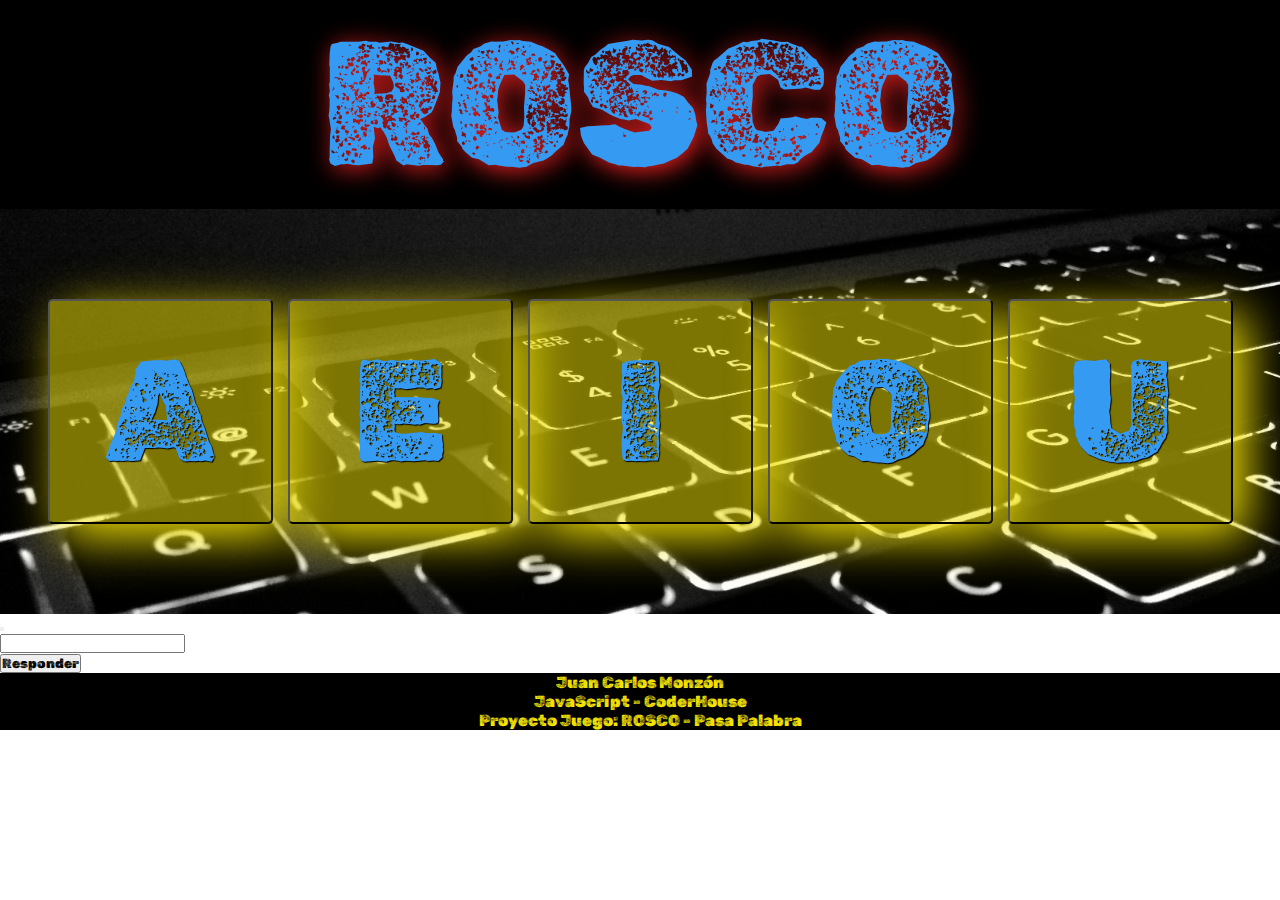
==== juego.html @ 6ccd4cc8 "inicio repositorio  version inicial" ====
<!DOCTYPE html>
<html lang="es">

<head>
    <meta charset="UTF-8">
    <meta http-equiv="X-UA-Compatible" content="IE=edge">
    <meta name="viewport" content="width=device-width, initial-scale=1.0">
    <!-- CSS only -->
    <link href="https://cdn.jsdelivr.net/npm/bootstrap@5.2.0/dist/css/bootstrap.min.css" rel="stylesheet"
        integrity="sha384-gH2yIJqKdNHPEq0n4Mqa/HGKIhSkIHeL5AyhkYV8i59U5AR6csBvApHHNl/vI1Bx" crossorigin="anonymous">
    <link rel="stylesheet" href="estilos.css">

    <title>ROSCO</title>
</head>

<body>
    <header class="cabecera">
        <div class="titulo">
            <p>ROSCO</p>
        </div>
    </header>
    <section>
        <div class="contenedorJuego" id="idJuego">
            <div class="jugador" id="nomJugador"></div>
            <div><button type="button" data-bs-toggle="modal" data-bs-target="#exampleModal" class="boton boton1 " onclick="cargarModal('a')" id="botona">A</button></div>
            <div><button type="button" data-bs-toggle="modal" data-bs-target="#exampleModal" class="boton boton2 " onclick="cargarModal('e')" id="boton2">E</button></div>
            <div><button type="button" data-bs-toggle="modal" data-bs-target="#exampleModal" class="boton boton3 " onclick="cargarModal('i')" id="boton3">I</button></div>
            <div><button type="button" data-bs-toggle="modal" data-bs-target="#exampleModal" class="boton boton4 " onclick="cargarModal('o')" id="boton4">O</button></div>
            <div><button type="button" data-bs-toggle="modal" data-bs-target="#exampleModal" class="boton boton5 " onclick="cargarModal('u')" id="boton5">U</button></div>
            <div class="puntaje" id="puntosJugador"></div>
        </div>
    </section>

    <!-- Modal -->
    <div class="modal fade" id="exampleModal" tabindex="-1" aria-labelledby="exampleModalLabel" aria-hidden="true">
        <div class="modal-dialog">
            <div class="modal-content">
                <div class="modal-header">
                    <h5 class="modal-title" id="exampleModalLabel"></h5>
                    <button type="button" class="btn-close" data-bs-dismiss="modal" aria-label="Close"></button>
                </div>
                <div class="modal-body" id="pregunta"></div>
                <div class="modal-body" >
                    <input type="text" id="respuesta">
                </div>
                <div class="modal-footer">
                    <button type="button"  id="buttResp">Responder</button>
                </div>
            </div>
        </div>
        <div id="liveAlertPlaceholder"></div>

    </div>

    <footer class="pie">
        <p>Juan Carlos Monzón</p>
        <p>JavaScript - CoderHouse</p>
        <p>Proyecto Juego: ROSCO - Pasa Palabra</p>
    </footer>

    <!-- JavaScript Bundle with Popper -->
<script src="https://cdn.jsdelivr.net/npm/bootstrap@5.2.0/dist/js/bootstrap.bundle.min.js" integrity="sha384-A3rJD856KowSb7dwlZdYEkO39Gagi7vIsF0jrRAoQmDKKtQBHUuLZ9AsSv4jD4Xa" crossorigin="anonymous"></script>
    <script src="./jFunciones.js"></script>
    <script src="./scriptRosco.js"></script>

</body>

</html>
---- estilos.css ----
*{
    margin: 0;
    padding: 0;
    box-sizing: border-box;
    font-family: fuente6;
}

@font-face {
    font-family: fuente1;
    src: url(./fuentes/Aboreto/Aboreto-Regular.ttf);
}
@font-face {
    font-family: fuente2;
    src: url(./fuentes/Audiowide/Audiowide-Regular.ttf);
}
@font-face {
    font-family: fuente3;
    src: url(./fuentes/Codystar/Codystar-Regular.ttf);
}
@font-face {
    font-family: fuente4;
    src: url(./fuentes/Fredericka_the_Great/FrederickatheGreat-Regular.ttf);
}
@font-face {
    font-family: fuente5;
    src: url(./fuentes/Macondo/Macondo-Regular.ttf);
}
@font-face {
    font-family: fuente6;
    src: url(./fuentes/Rubik_Dirt/RubikDirt-Regular.ttf);
}


.cabecera{
    width: 100%;
    display: grid;
    background-color: #000000;
}
.titulo{
    font-size: 11em;
    text-align: center;
    color: #F22222;
    text-shadow:4px 4px 25px #359AF2;
}
.titulo:hover{
    text-shadow: 4px 4px 25px #F22222;
    color: #359AF2;
}

/* INDEX */

.contenedor{
    width: 100%;
    display: grid;
    grid-template-columns: 1fr;
    grid-template-rows: repeat(2, 1fr);
    background-image: url(./img/computer-1869236.jpg);
    background-size: cover;
    color: #F2E205;
    text-align: center;
    padding: 130px;
}
.subtitulo{
    grid-column: 1/2;
    grid-row: 1/2;
    font-size: 7em;
}
.ingresNombre{
    grid-column: 1/2;
    grid-row: 2/3;
    font-size: 3em;
}
.inJugador{
    grid-column: 1/2;
    grid-row: 3/4;
    font-size: 3em;
    background-color: rgba(0, 0, 0, 0.787);
    color: #359AF2;
    text-align: center;
}
.btnJugar{
    padding: 40px;
    grid-column: 1/2;
    grid-row: 4/5;
    width: 400px;
    height: 80px;
    font-size: 4em;
    font-weight:lighter;
    text-align: center;
    padding: 1px;
    border-radius: 5px;
    background-color: #F2E205;
    box-shadow: 14px 14px 50px #F2E205;
    text-shadow:1px 1px 1px rgba(0, 0, 0);
    justify-self:center;
}
.btnJugar:hover{
    background-color: #359AF2;
    box-shadow: 14px 14px 50px #359AF2;
    color: #F2E205;
}

/* JUEGO */

.contenedorJuego{
    width: 100%;
    display: grid;
    grid-template-columns: repeat(5, 1fr);
    grid-template-rows: repeat(3, auto);
    background-image: url(./img/computer-1869236.jpg);
    background-size: cover;
    color: #F2E205;
    text-align: center;
    padding: 40px;
    row-gap: 50px;

}

.boton{
    width: 225px;
    height: 225px;
    font-size: 9em;
    text-align: center;
    border-radius: 5px;
    background-color: #f2e20583;
    box-shadow: 14px 14px 50px #F2E205;
    text-shadow:1px 1px 1px rgba(0, 0, 0);
    justify-self:center;
    align-self: auto;
    color: #359AF2;
}
.boton:hover{
    background-color: #359af277;
    box-shadow: 14px 14px 50px #359AF2;
    color: #F2E205;
}
.jugador{
    grid-column: 1/6;
    grid-row: 1/2;
    text-align: center;
    font-size: 3rem;
    color: white;
    text-shadow: 2px 2px 2px  #f2222296;
}
.boton1{
    grid-column: 1/2;
    grid-row: 2/3;
}
.boton2{
    grid-column: 3/4;
    grid-row: 2/3;
}
.boton3 {
    grid-column: 5/6;
    grid-row: 2/3;
}
.boton4{
    grid-column: 2/3;
    grid-row: 2/3;
}
.boton5{
    grid-column: 4/5;
    grid-row: 2/3;
}
.puntaje{
    grid-column: 1/6;
    grid-row: 3/4;
    text-align: center;
    font-size: 3rem;
    color: white;
    text-shadow: 2px 2px 10px  #030303;
}
.btnW{
    background-color: greenyellow;
}
.btnL{
    background-color: red;
}


.pie{
    width: 100%;
    display: grid;
    background-color: #000000;
    color: #F2E205;
    text-align: center;
    font-size: 1em;
}
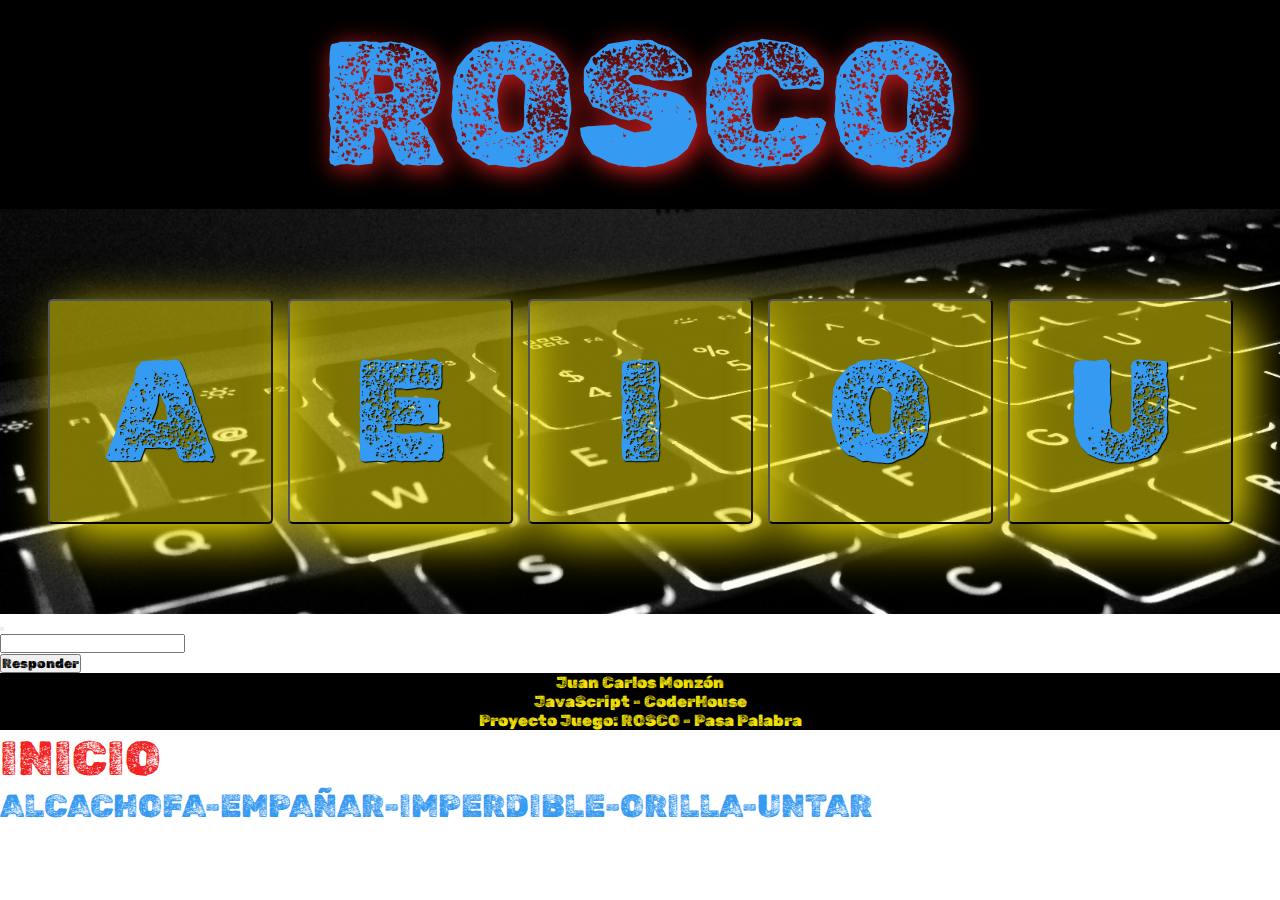
==== commit f81c788e: "obtener y mostrar jugador a travez de localstorage, se obtiene el jugador desde un js nuevo -jugador" ====
--- a/juego.html
+++ b/juego.html
@@ -9,7 +9,6 @@
     <link href="https://cdn.jsdelivr.net/npm/bootstrap@5.2.0/dist/css/bootstrap.min.css" rel="stylesheet"
         integrity="sha384-gH2yIJqKdNHPEq0n4Mqa/HGKIhSkIHeL5AyhkYV8i59U5AR6csBvApHHNl/vI1Bx" crossorigin="anonymous">
     <link rel="stylesheet" href="estilos.css">
-
     <title>ROSCO</title>
 </head>
 
@@ -57,9 +56,13 @@
         <p>JavaScript - CoderHouse</p>
         <p>Proyecto Juego: ROSCO - Pasa Palabra</p>
     </footer>
+    <div class="inicio">
+        <a href="./index.html">INICIO</a>
+    </div>
+    <div class="respuestas">ALCACHOFA-EMPAÑAR-IMPERDIBLE-ORILLA-UNTAR</div>
 
     <!-- JavaScript Bundle with Popper -->
-<script src="https://cdn.jsdelivr.net/npm/bootstrap@5.2.0/dist/js/bootstrap.bundle.min.js" integrity="sha384-A3rJD856KowSb7dwlZdYEkO39Gagi7vIsF0jrRAoQmDKKtQBHUuLZ9AsSv4jD4Xa" crossorigin="anonymous"></script>
+    <script src="https://cdn.jsdelivr.net/npm/bootstrap@5.2.0/dist/js/bootstrap.bundle.min.js" integrity="sha384-A3rJD856KowSb7dwlZdYEkO39Gagi7vIsF0jrRAoQmDKKtQBHUuLZ9AsSv4jD4Xa" crossorigin="anonymous"></script>
     <script src="./jFunciones.js"></script>
     <script src="./scriptRosco.js"></script>
 
--- a/estilos.css
+++ b/estilos.css
@@ -45,6 +45,15 @@
 .titulo:hover{
     text-shadow: 4px 4px 25px #F22222;
     color: #359AF2;
+}
+.inicio a{
+    text-decoration: none;
+    color: #F22222;
+    font-size: 3em;
+}
+.respuestas{
+    color:#359AF2;
+    font-size: 2em;
 }
 
 /* INDEX */
